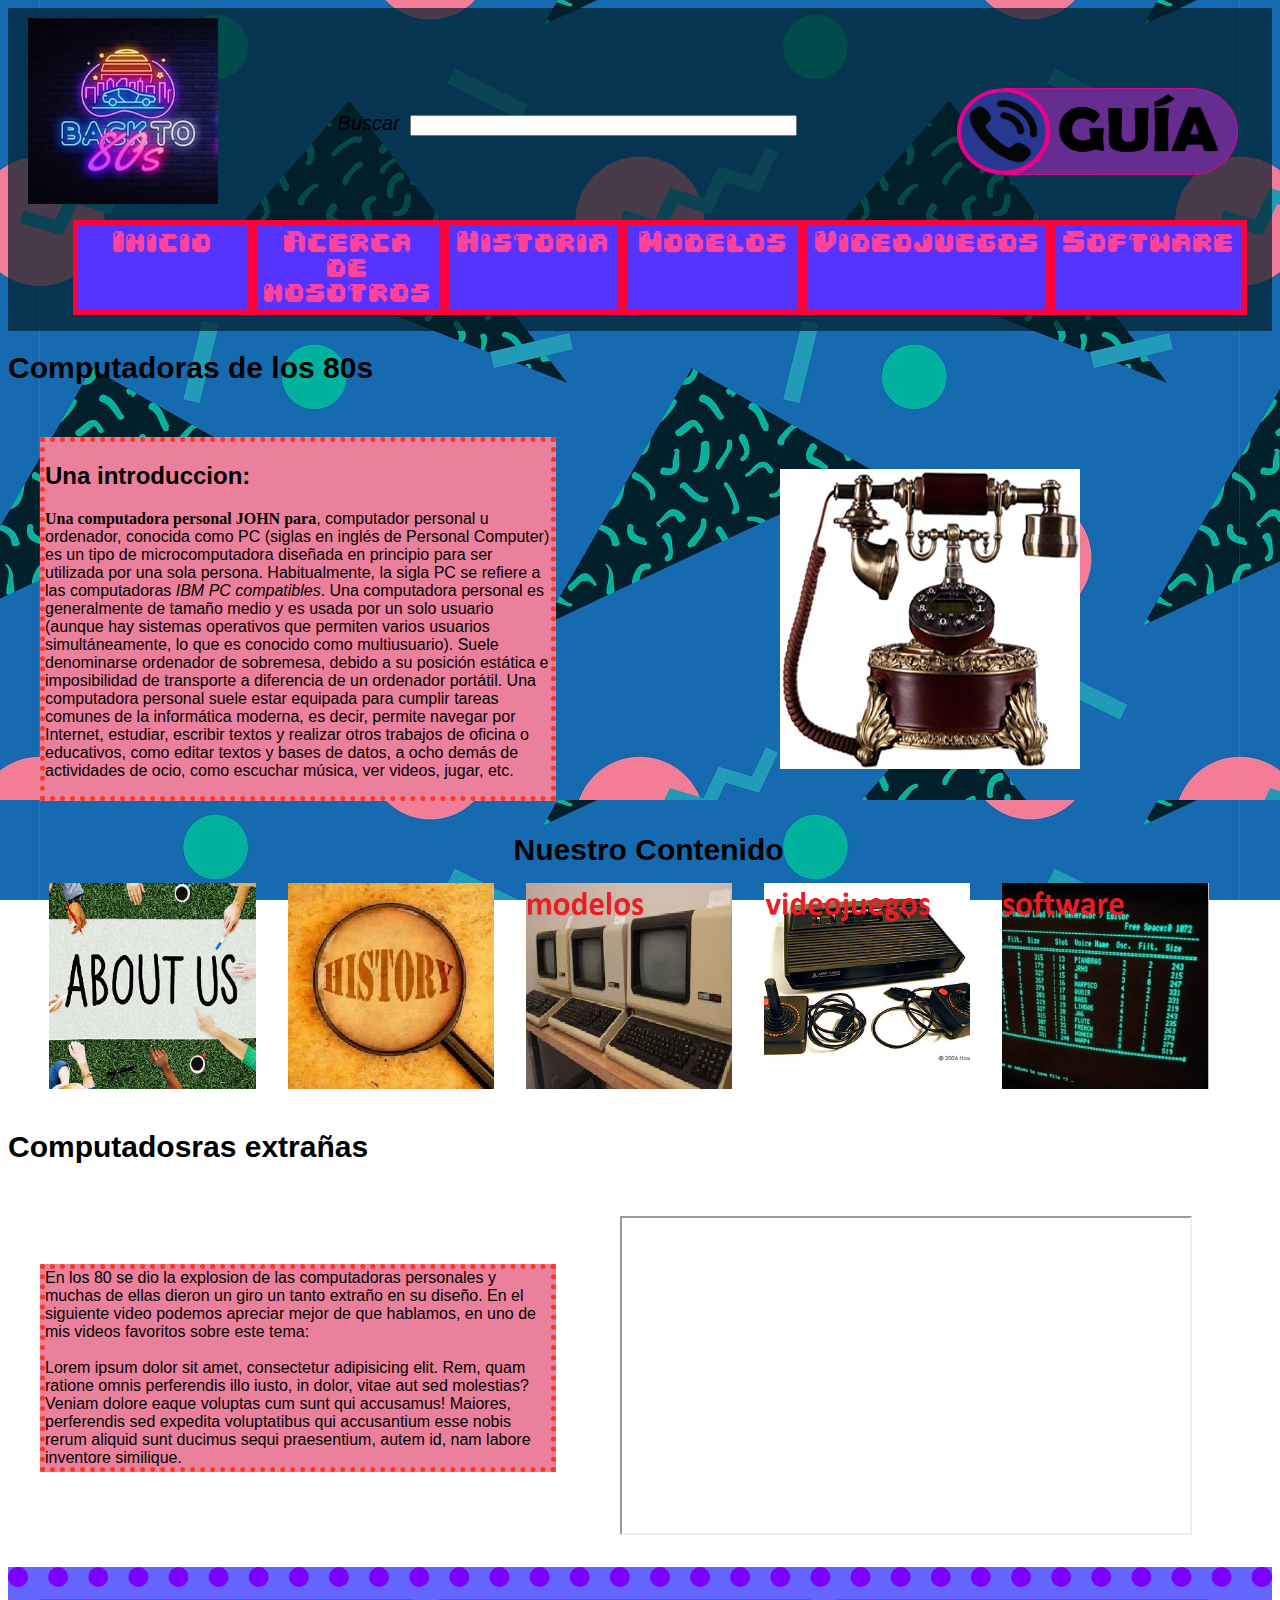
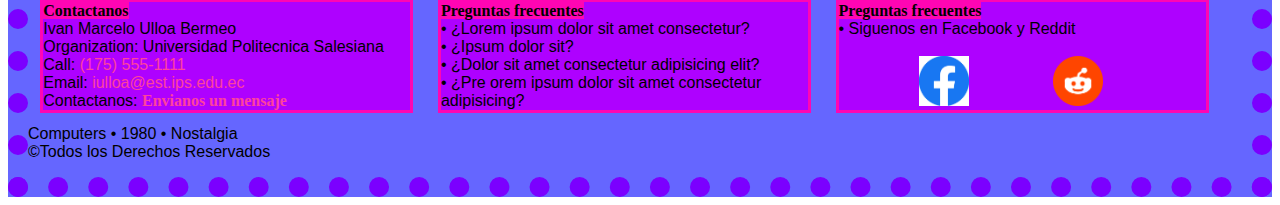
==== admin/vista/usuario/index.html @ 0c94d7f0 "commit ocn john" ====
<!DOCTYPE html>
<html>

<head>
    <meta charset="utf-8" />
    <meta name="keywords" content="Computer, 1980, 80s, geek" />
    <title> Computadoras de lo 80s </title>
    <link href="pagina_inicio.css" rel="stylesheet" />
    <!--http://localhost/Practica04-Ulloa/public/vista/usuario/index.html-->
</head>

<body>

    <header id="encabezado">

        <img id="logo" src="../../../Imagen/menu/fig1.jpg" alt="80s computer banner" />
        <label class="searchbar" for="buscar">Buscar  </label>
        <input class="searchbar" type="text" id="buscar" />
        <a id="botones" href="../../../public/vista/usuario/login.html"><img src="../../../Imagen/botones.png" alt="botones" height="87" width="281" /></a>

        <nav>
            <ul>
                <li><a href="#">Inicio</a></li>
                <li><a href="#">Acerca de nosotros</a></li>
                <li><a href="#">Historia</a></li>
                <li><a href="#">Modelos</a> </li>
                <li><a href="#">Videojuegos</a></li>
                <li><a href="#">Software</a> </li>
            </ul>
        </nav>

    </header>
    <section>
        <h1>Computadoras de los 80s </h1>
        <article id="principal">

            <h2>Una introduccion:</h2>

            <p> <strong>Una computadora personal JOHN para</strong>, computador personal u ordenador, conocida como PC (siglas en inglés de Personal Computer) es un tipo de microcomputadora diseñada en principio para ser utilizada por una sola persona. Habitualmente,
                la sigla PC se refiere a las computadoras
                <em>IBM PC compatibles</em>. Una computadora personal es generalmente de tamaño medio y es usada por un solo usuario (aunque hay sistemas operativos que permiten varios usuarios simultáneamente, lo que es conocido como multiusuario). Suele
                denominarse ordenador de sobremesa, debido a su posición estática e imposibilidad de transporte a diferencia de un ordenador portátil. Una computadora personal suele estar equipada para cumplir tareas comunes de la informática moderna,
                es decir, permite navegar por Internet, estudiar, escribir textos y realizar otros trabajos de oficina o educativos, como editar textos y bases de datos, a ocho demás de actividades de ocio, como escuchar música, ver videos, jugar, etc.
            </p>

        </article>

        <img src="../../../Imagen//phone.jpg" width="300" height="300" alt="ibmPC" id="img_pri" />

        <h1 id="contenido">Nuestro Contenido</h1>
        <aside>
            <nav>
                <a href="#"><img src="../../../Imagen/menu/about.png" alt="About Us" class="contenido" /></a>
                <a href="#"><img src="../../../Imagen/menu/historia.png" alt="Locations" class="contenido" /></a>
                <a href="#"><img src="../../../Imagen/menu/modelos.png" alt="Menu" class="contenido" /></a>
                <a href="#"><img src="../../../Imagen/menu/videojuegos.png" alt="Reviews" class="contenido" /></a>
                <a href="#"><img src="../../../Imagen/menu/software.png" alt="Catering" class="contenido" /></a>
            </nav>
        </aside>

    </section>

    <section>
        <h1>Computadosras extrañas</h1>
        <article>
            <p class="weird">
                En los 80 se dio la explosion de las computadoras personales y muchas de ellas dieron un giro un tanto extraño en su diseño. En el siguiente video podemos apreciar mejor de que hablamos, en uno de mis videos favoritos sobre este tema:
                <br><br> Lorem ipsum dolor sit amet, consectetur adipisicing elit. Rem, quam ratione omnis perferendis illo iusto, in dolor, vitae aut sed molestias? Veniam dolore eaque voluptas cum sunt qui accusamus! Maiores, perferendis sed expedita
                voluptatibus qui accusantium esse nobis rerum aliquid sunt ducimus sequi praesentium, autem id, nam labore inventore similique.
            </p>

            <iframe class="weird" width="560" height="315" src="https://www.youtube.com/embed/TXNKkx_ZcaQ" allow="accelerometer; autoplay; encrypted-media; gyroscope; picture-in-picture" allowfullscreen></iframe>
        </article>
    </section>

    <footer>

        <p class="pie">
            <span><strong class="pie">Contactanos</strong></span><br> Ivan Marcelo Ulloa Bermeo<br> Organization: Universidad Politecnica Salesiana<br> Call: <a href="tel:+17545551111">(175) 555-1111</a><br> Email: <a href="mailto:iulloa@est.ips.edu.ec">iulloa@est.ips.edu.ec</a><br>            Contactanos: <a href="#"><strong>Envianos un mensaje</strong></a>
        </p>

        <p class="pie">
            <span><strong class="pie">Preguntas frecuentes</strong></span><br> &#8226; ¿Lorem ipsum dolor sit amet consectetur?<br> &#8226; ¿Ipsum dolor sit?<br> &#8226; ¿Dolor sit amet consectetur adipisicing elit?<br> &#8226; ¿Pre orem ipsum dolor sit
            amet consectetur adipisicing?<br>
        </p>

        <p class="pie">
            <span><strong class="pie">Preguntas frecuentes</strong></span><br> &#8226; Siguenos en Facebook y Reddit<br><br>
            <img src="../../../Imagen/fb.png" alt="ibmPC" id="fb" width="50" style="margin: 0 0 0 5em;" />
            <img src="../../../Imagen/rd.png" alt="ibmPC" id="rd" width="50" style="margin: 0 0 0 5em;" />
        </p>

        <p style="clear:both">
            Computers &#8226; 1980 &#8226; Nostalgia<br> &copy;Todos los Derechos Reservados<br>
        </p>

    </footer>
</body>

</html>
---- admin/vista/usuario/pagina_inicio.css ----
@font-face { 
    font-family: pacifico-regular; 
    src: url('80s.TTF'); 
} 

/*ENCABEZADO*/
header {
    clear: both !important;
    background-color: hsla(195, 100%, 8%, 0.7) !important;
}

#logo{
    width: 15%;
    float: left;
    padding: 10px 0 0 20px;
}

label.searchbar {
    float: left;
    font-family: Impact, Charcoal, sans-serif;
    font-size: 20px;
    font-style: oblique;
    margin: 5.2em .5em 0 6em;
}

input.searchbar {
    float: left;
    width: 30%;
    margin: 8em 6em 0 0;
}

#botones {
    float: left;
    margin: 5em 0 0 5em;
}

input label {
    padding: .2em;
    display: block;
    position: relative;
}

body {
    background-image: url("../../../Imagen/background.jpg");
    background-position: center top;
    background-attachment: fixed;
}

nav ul li {
	font-family: pacifico-regular, Arial, sans-serif;;
    font-size: 25px;
    padding: 5px;
    background-color:#5733FF;
}

a {
    text-decoration: none;
}

a:link {
	color: #FF429D;
}
a:visited {
	color: #FF2000;
}
a:hover {
	color: #FF740D;
}
a:focus {
	outline: thin dotted;
}

nav ul li {
	display: table-cell;
	width: 15%;
	text-align: center;
	margin-right: 2%;
	border: thick solid #FF003A;
    border-collapse: collapse;
}

nav {
	display: table;
	width: 96%;
	margin: 0 auto;
	float: none;
}


/*CUERPO*/
h1 {
    font-family: Impact, Charcoal, sans-serif;
    font-size: 30px;
}

strong {
    font-family: Arial Black;
}

#principal{
    width: 40%;
    float: left;
    margin: 2em;
    border: thick dotted #FF3521;
    font-family: Arial, Helvetica, sans-serif;
    background-color: #EB809C;
}

p {
    font-family: Arial, Helvetica, sans-serif;
}

#img_pri {
    float: left;
    margin: 4em 12em;
}

aside {
    clear: both;
}

img.contenido{
    width: 17%;
    margin: 1em;
}

#contenido {
    clear: both;
    margin: 0 0 0 40%;
}

p.weird {
    width: 40%;
    float: left;
    background-color: #EB809C;
    border: thick dotted #FF3521;
    margin: 5em 2em;
}

iframe.weird {
    width: 45%;
    float: left;
    margin: 2em;
}

/*pie de pagina*/
footer {
    clear: both;
    border: 20px dotted #7B00FF;
    background-color: #6566FF;
}

strong.pie {
    background-color: #FF05B3;
}

p.pie {
    background-color: #AE01FF;
    border: 3px solid #FF05B3;
    float: left;
    width: 30%;
    margin: 1%
}
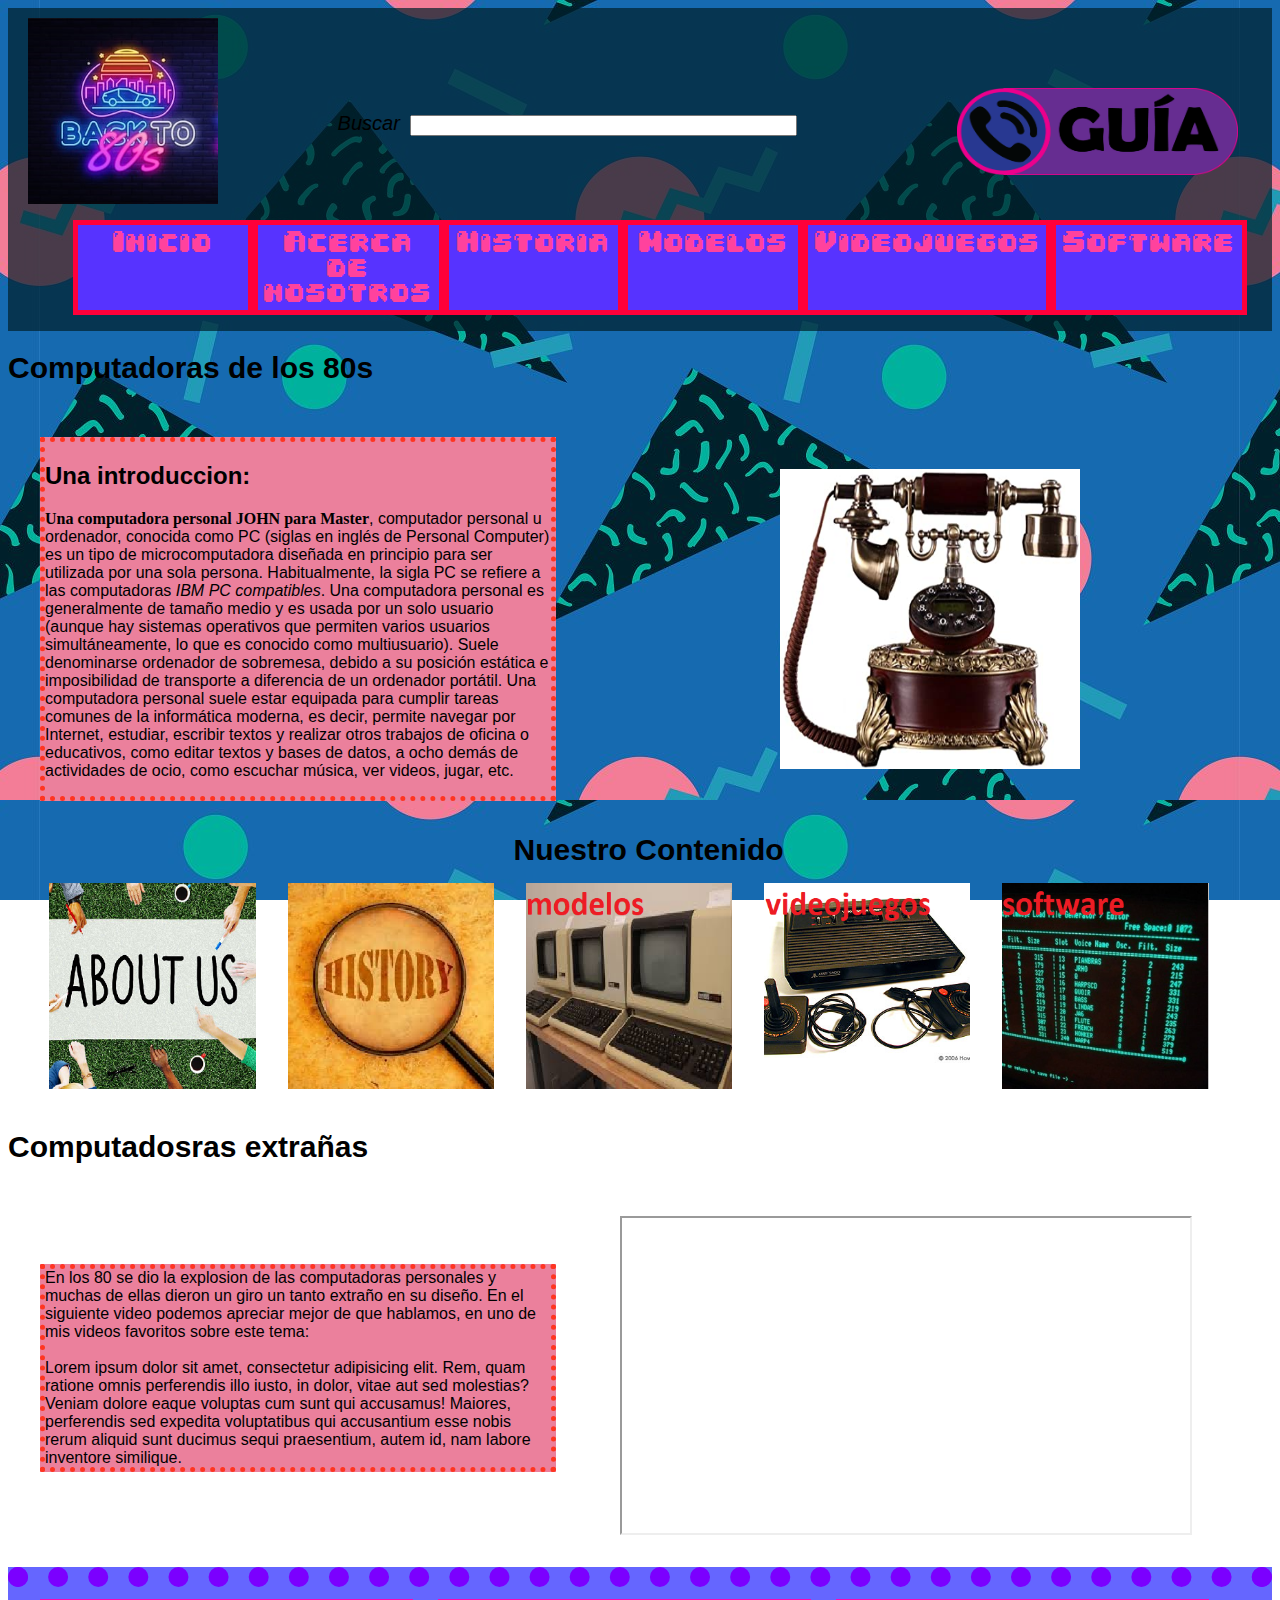
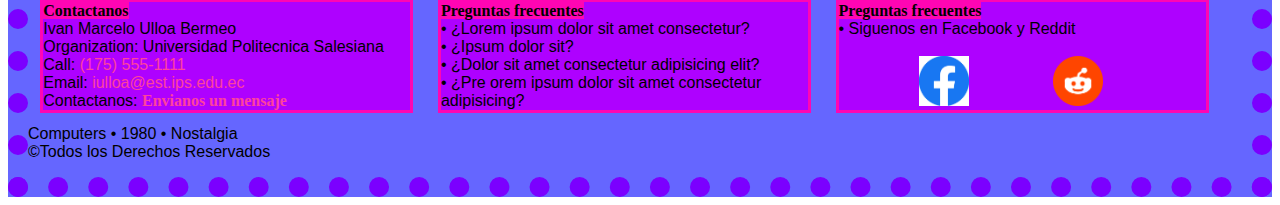
==== commit 44e70e2b: "COMMIT HECHO POR JIHN" ====
--- a/admin/vista/usuario/index.html
+++ b/admin/vista/usuario/index.html
@@ -36,8 +36,8 @@
 
             <h2>Una introduccion:</h2>
 
-            <p> <strong>Una computadora personal JOHN para</strong>, computador personal u ordenador, conocida como PC (siglas en inglés de Personal Computer) es un tipo de microcomputadora diseñada en principio para ser utilizada por una sola persona. Habitualmente,
-                la sigla PC se refiere a las computadoras
+            <p> <strong>Una computadora personal JOHN para Master</strong>, computador personal u ordenador, conocida como PC (siglas en inglés de Personal Computer) es un tipo de microcomputadora diseñada en principio para ser utilizada por una sola persona.
+                Habitualmente, la sigla PC se refiere a las computadoras
                 <em>IBM PC compatibles</em>. Una computadora personal es generalmente de tamaño medio y es usada por un solo usuario (aunque hay sistemas operativos que permiten varios usuarios simultáneamente, lo que es conocido como multiusuario). Suele
                 denominarse ordenador de sobremesa, debido a su posición estática e imposibilidad de transporte a diferencia de un ordenador portátil. Una computadora personal suele estar equipada para cumplir tareas comunes de la informática moderna,
                 es decir, permite navegar por Internet, estudiar, escribir textos y realizar otros trabajos de oficina o educativos, como editar textos y bases de datos, a ocho demás de actividades de ocio, como escuchar música, ver videos, jugar, etc.
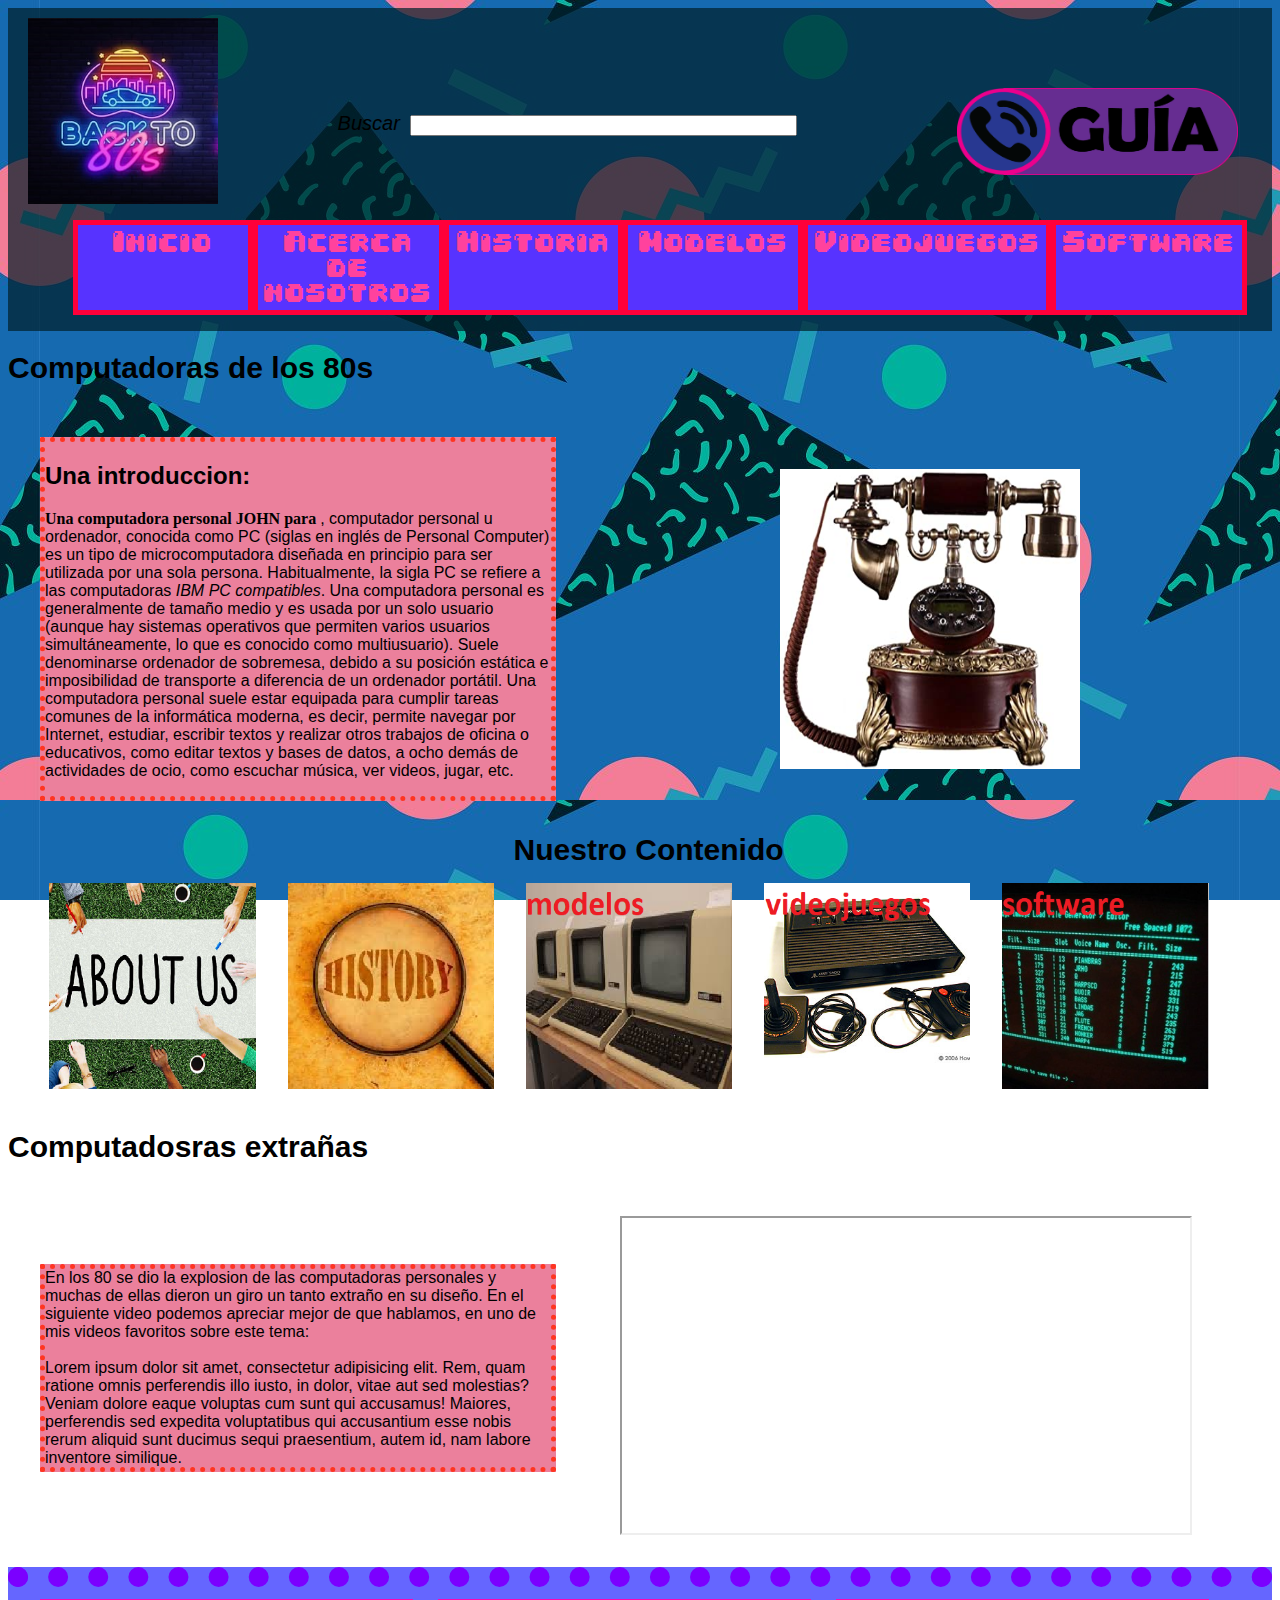
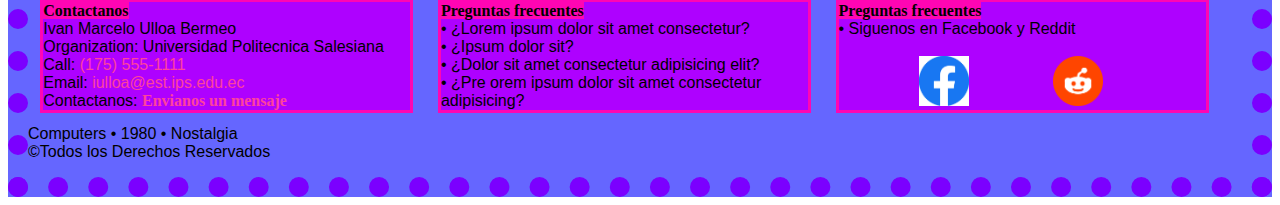
==== commit 5c30c2ab: "probar" ====
--- a/admin/vista/usuario/index.html
+++ b/admin/vista/usuario/index.html
@@ -36,8 +36,8 @@
 
             <h2>Una introduccion:</h2>
 
-            <p> <strong>Una computadora personal JOHN para Master</strong>, computador personal u ordenador, conocida como PC (siglas en inglés de Personal Computer) es un tipo de microcomputadora diseñada en principio para ser utilizada por una sola persona.
-                Habitualmente, la sigla PC se refiere a las computadoras
+            <p> <strong>Una computadora personal JOHN para </strong>, computador personal u ordenador, conocida como PC (siglas en inglés de Personal Computer) es un tipo de microcomputadora diseñada en principio para ser utilizada por una sola persona. Habitualmente,
+                la sigla PC se refiere a las computadoras
                 <em>IBM PC compatibles</em>. Una computadora personal es generalmente de tamaño medio y es usada por un solo usuario (aunque hay sistemas operativos que permiten varios usuarios simultáneamente, lo que es conocido como multiusuario). Suele
                 denominarse ordenador de sobremesa, debido a su posición estática e imposibilidad de transporte a diferencia de un ordenador portátil. Una computadora personal suele estar equipada para cumplir tareas comunes de la informática moderna,
                 es decir, permite navegar por Internet, estudiar, escribir textos y realizar otros trabajos de oficina o educativos, como editar textos y bases de datos, a ocho demás de actividades de ocio, como escuchar música, ver videos, jugar, etc.
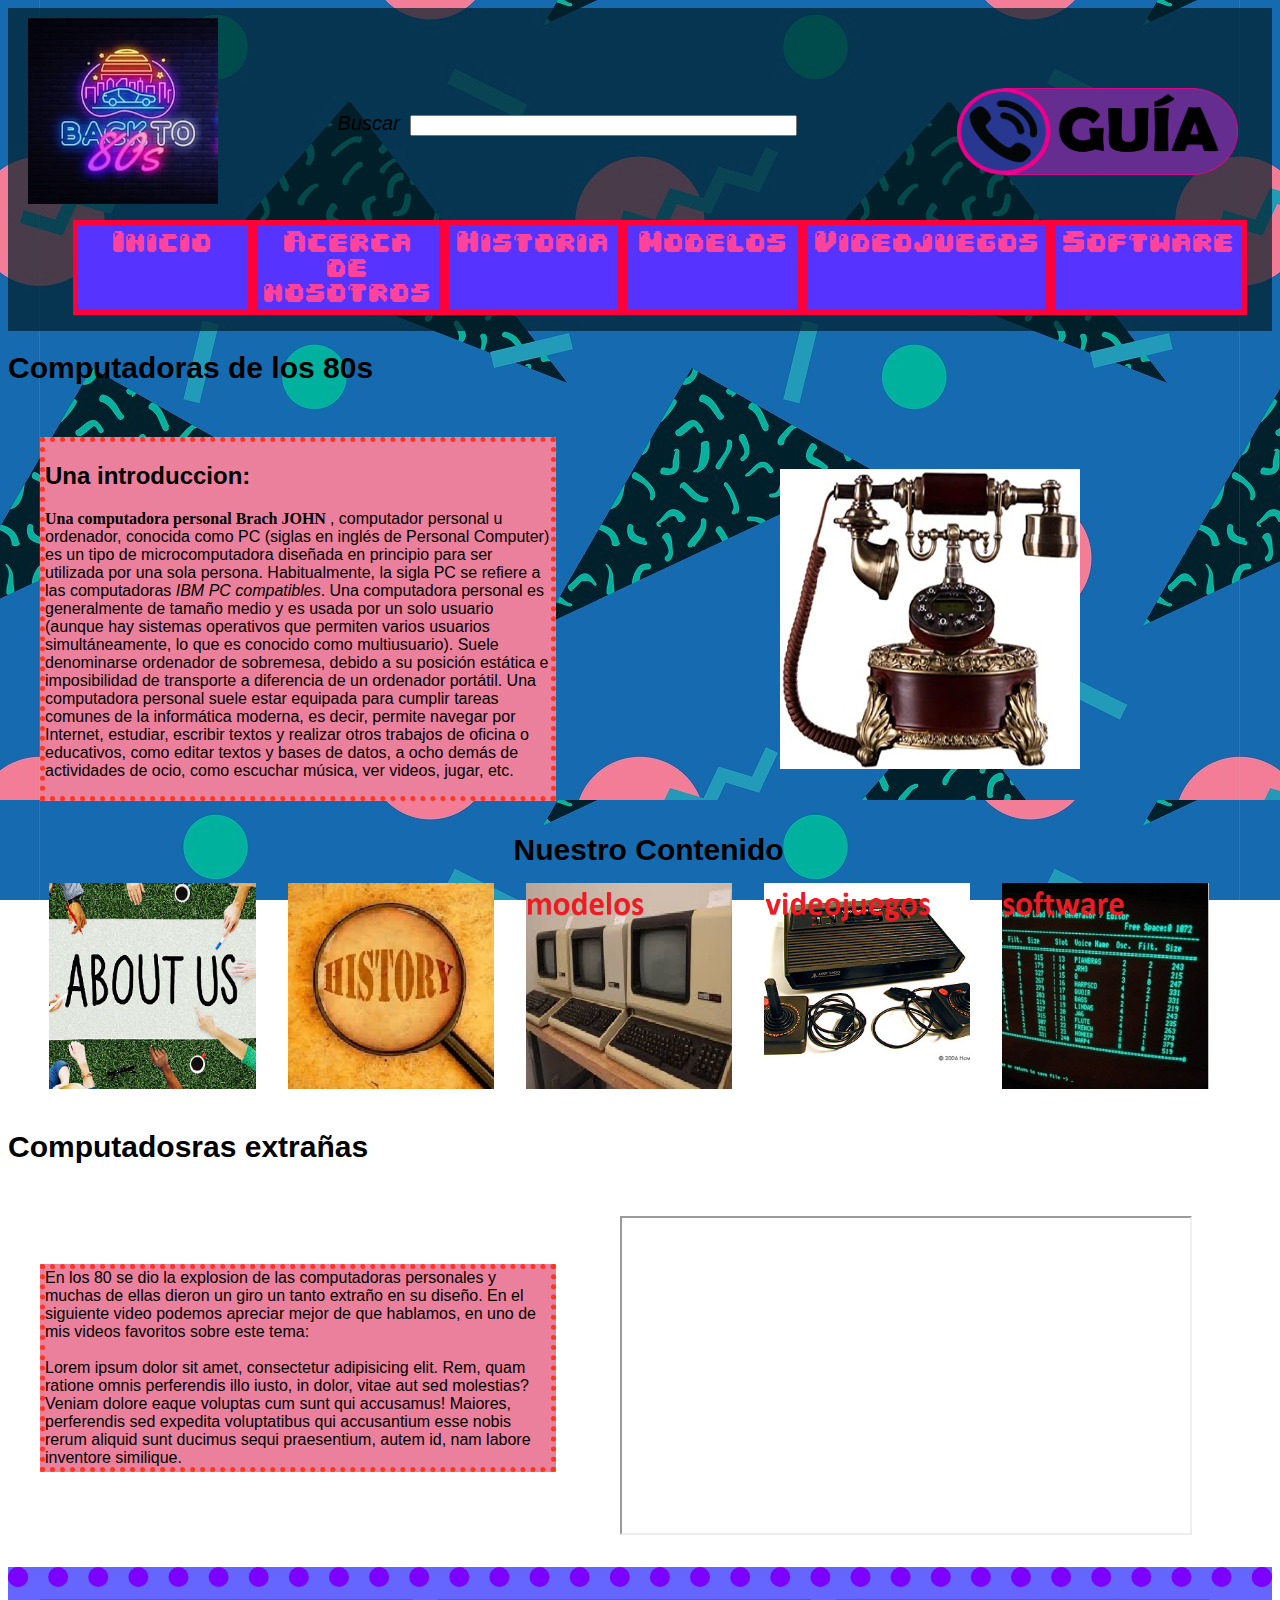
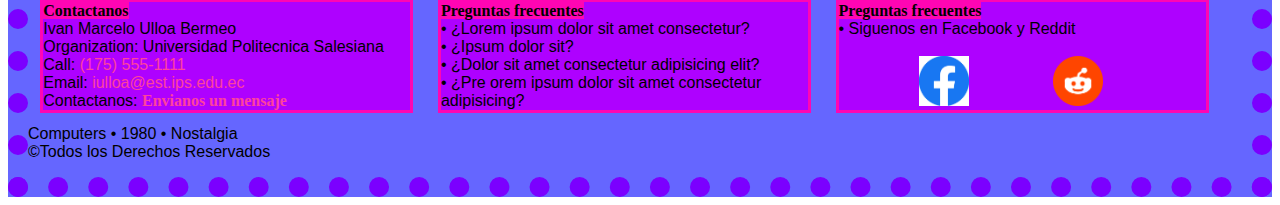
==== commit 4b6dd8f1: "COMMIT JOHN PARA QUE APARESCA EN EL MASTER" ====
--- a/admin/vista/usuario/index.html
+++ b/admin/vista/usuario/index.html
@@ -36,8 +36,8 @@
 
             <h2>Una introduccion:</h2>
 
-            <p> <strong>Una computadora personal JOHN para </strong>, computador personal u ordenador, conocida como PC (siglas en inglés de Personal Computer) es un tipo de microcomputadora diseñada en principio para ser utilizada por una sola persona. Habitualmente,
-                la sigla PC se refiere a las computadoras
+            <p> <strong>Una computadora personal Brach JOHN </strong>, computador personal u ordenador, conocida como PC (siglas en inglés de Personal Computer) es un tipo de microcomputadora diseñada en principio para ser utilizada por una sola persona.
+                Habitualmente, la sigla PC se refiere a las computadoras
                 <em>IBM PC compatibles</em>. Una computadora personal es generalmente de tamaño medio y es usada por un solo usuario (aunque hay sistemas operativos que permiten varios usuarios simultáneamente, lo que es conocido como multiusuario). Suele
                 denominarse ordenador de sobremesa, debido a su posición estática e imposibilidad de transporte a diferencia de un ordenador portátil. Una computadora personal suele estar equipada para cumplir tareas comunes de la informática moderna,
                 es decir, permite navegar por Internet, estudiar, escribir textos y realizar otros trabajos de oficina o educativos, como editar textos y bases de datos, a ocho demás de actividades de ocio, como escuchar música, ver videos, jugar, etc.
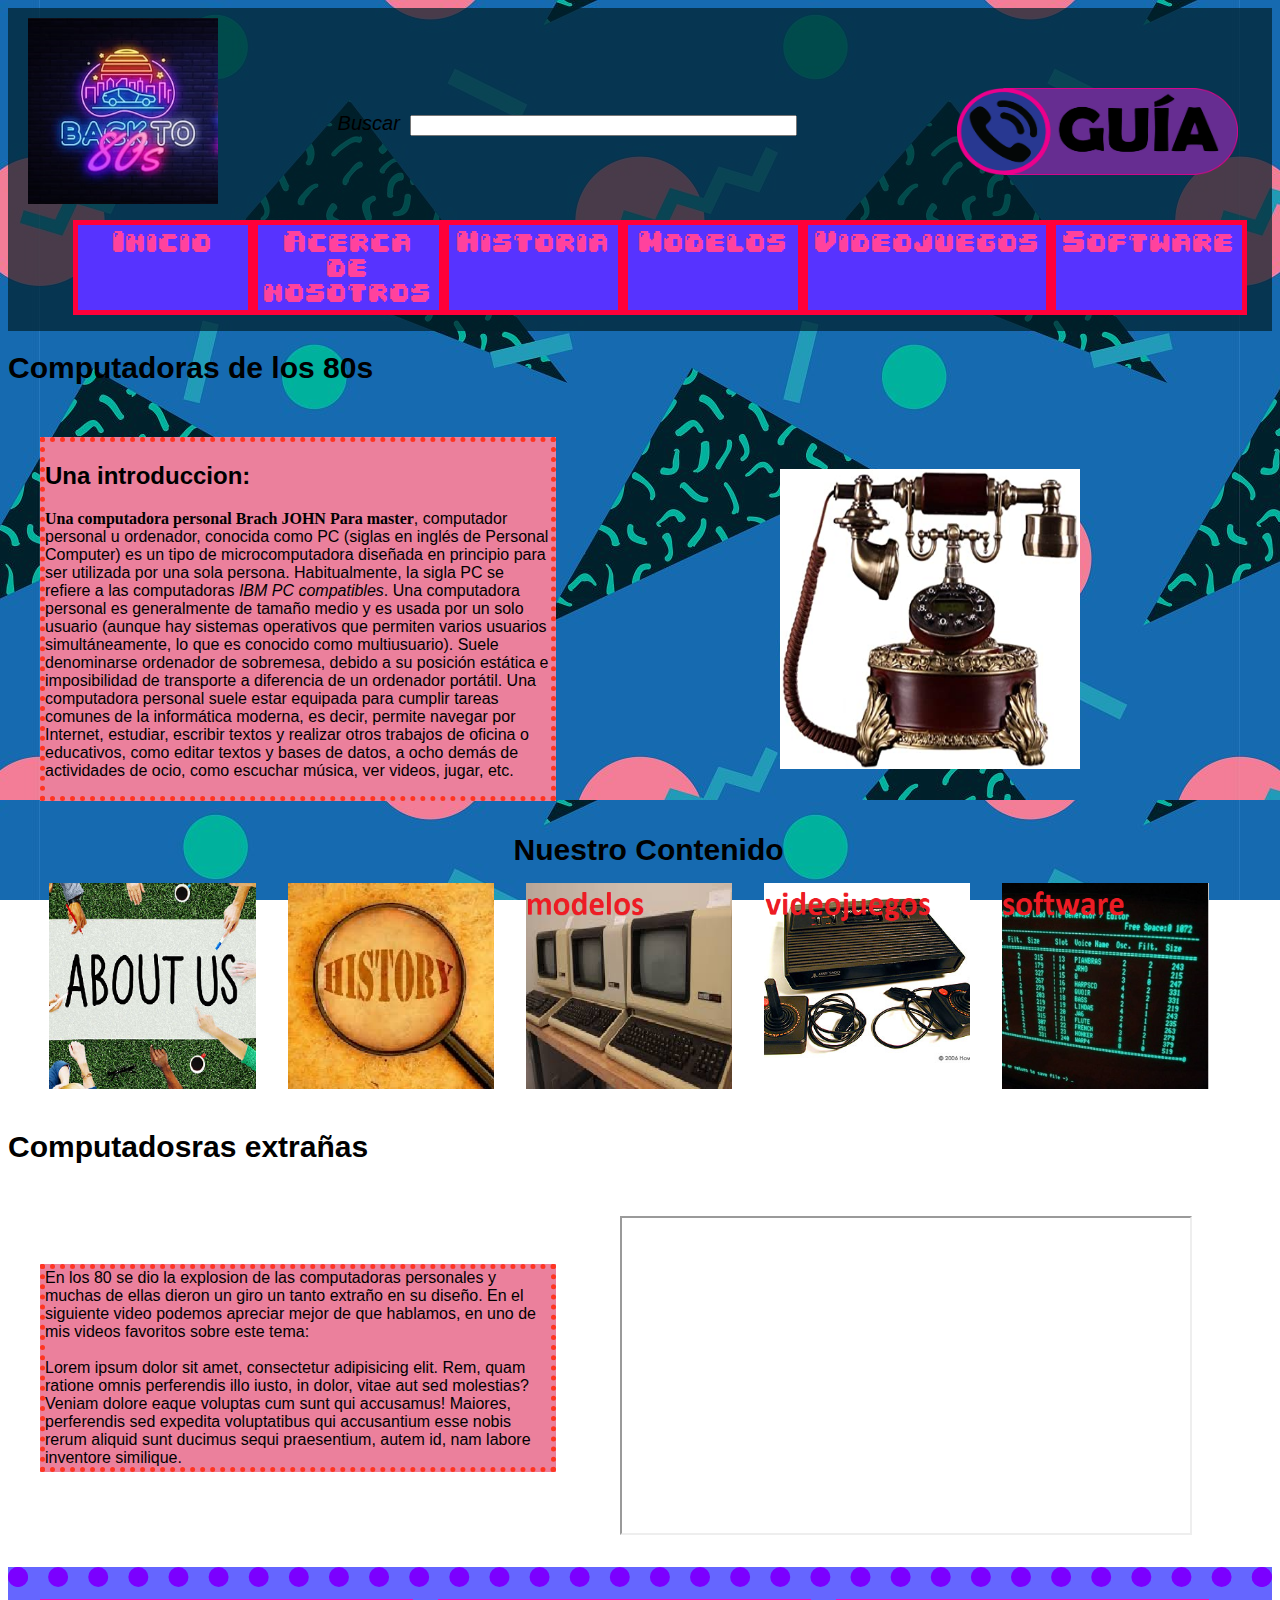
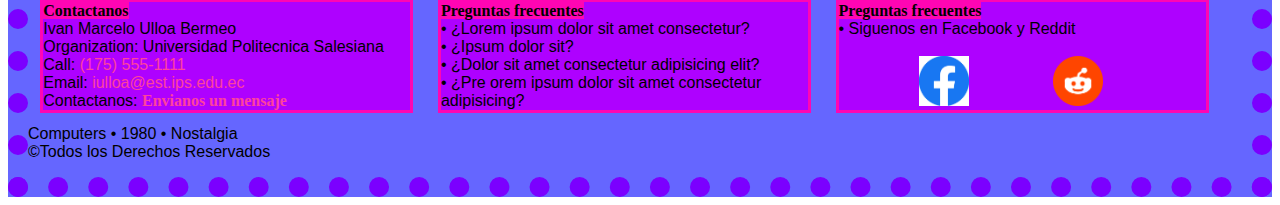
==== commit da12a42f: "COMMIT HECHO EN RAMA JOHN" ====
--- a/admin/vista/usuario/index.html
+++ b/admin/vista/usuario/index.html
@@ -36,8 +36,8 @@
 
             <h2>Una introduccion:</h2>
 
-            <p> <strong>Una computadora personal Brach JOHN </strong>, computador personal u ordenador, conocida como PC (siglas en inglés de Personal Computer) es un tipo de microcomputadora diseñada en principio para ser utilizada por una sola persona.
-                Habitualmente, la sigla PC se refiere a las computadoras
+            <p> <strong>Una computadora personal Brach JOHN Para master</strong>, computador personal u ordenador, conocida como PC (siglas en inglés de Personal Computer) es un tipo de microcomputadora diseñada en principio para ser utilizada por una sola
+                persona. Habitualmente, la sigla PC se refiere a las computadoras
                 <em>IBM PC compatibles</em>. Una computadora personal es generalmente de tamaño medio y es usada por un solo usuario (aunque hay sistemas operativos que permiten varios usuarios simultáneamente, lo que es conocido como multiusuario). Suele
                 denominarse ordenador de sobremesa, debido a su posición estática e imposibilidad de transporte a diferencia de un ordenador portátil. Una computadora personal suele estar equipada para cumplir tareas comunes de la informática moderna,
                 es decir, permite navegar por Internet, estudiar, escribir textos y realizar otros trabajos de oficina o educativos, como editar textos y bases de datos, a ocho demás de actividades de ocio, como escuchar música, ver videos, jugar, etc.
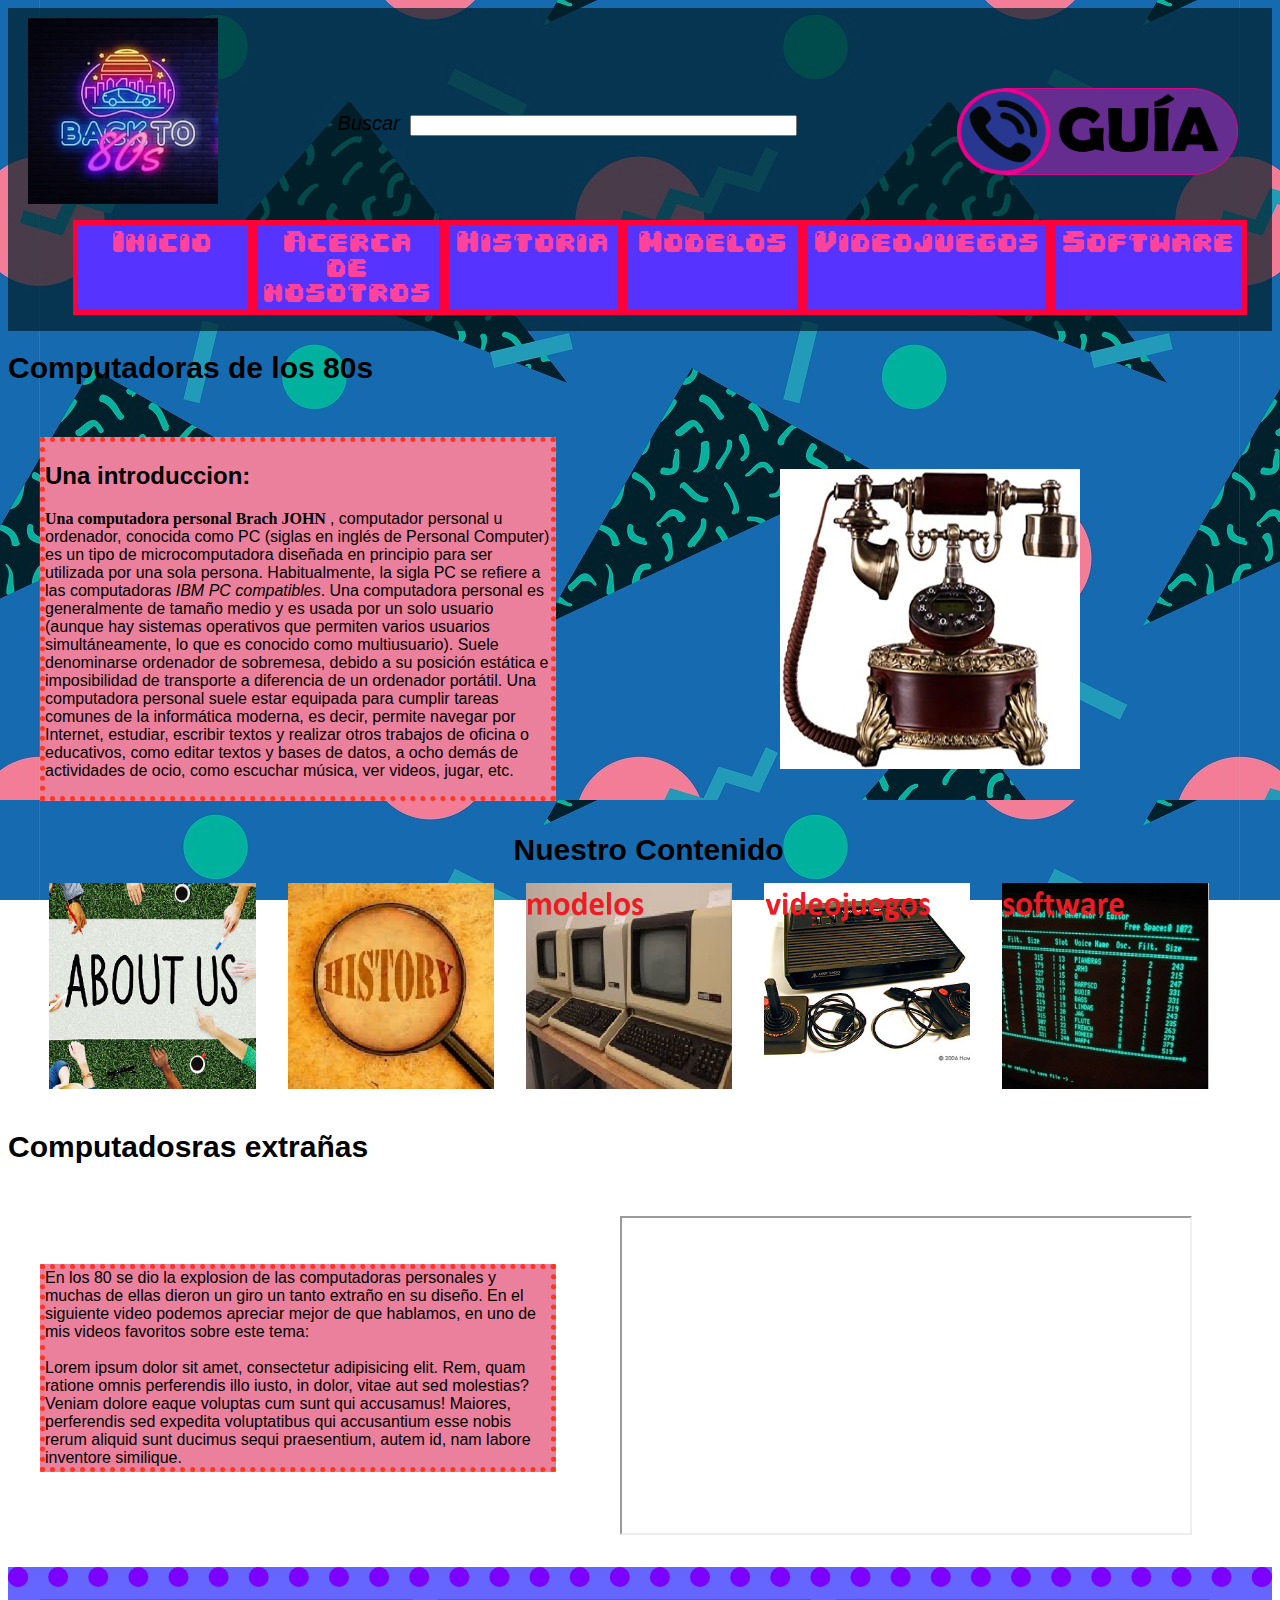
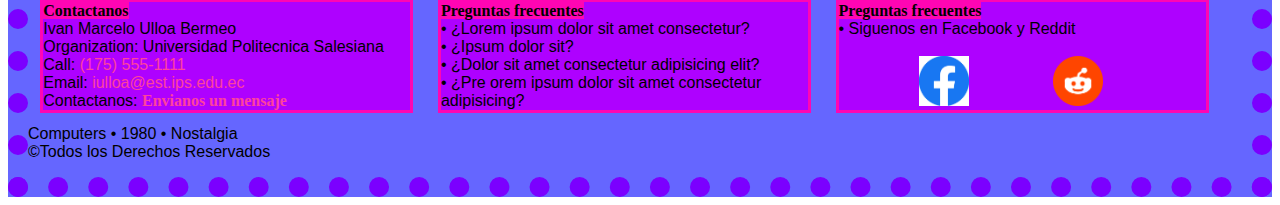
==== commit e70b5e54: "COMMIT DE JOHN" ====
--- a/admin/vista/usuario/index.html
+++ b/admin/vista/usuario/index.html
@@ -36,8 +36,8 @@
 
             <h2>Una introduccion:</h2>
 
-            <p> <strong>Una computadora personal Brach JOHN Para master</strong>, computador personal u ordenador, conocida como PC (siglas en inglés de Personal Computer) es un tipo de microcomputadora diseñada en principio para ser utilizada por una sola
-                persona. Habitualmente, la sigla PC se refiere a las computadoras
+            <p> <strong>Una computadora personal Brach JOHN </strong>, computador personal u ordenador, conocida como PC (siglas en inglés de Personal Computer) es un tipo de microcomputadora diseñada en principio para ser utilizada por una sola persona.
+                Habitualmente, la sigla PC se refiere a las computadoras
                 <em>IBM PC compatibles</em>. Una computadora personal es generalmente de tamaño medio y es usada por un solo usuario (aunque hay sistemas operativos que permiten varios usuarios simultáneamente, lo que es conocido como multiusuario). Suele
                 denominarse ordenador de sobremesa, debido a su posición estática e imposibilidad de transporte a diferencia de un ordenador portátil. Una computadora personal suele estar equipada para cumplir tareas comunes de la informática moderna,
                 es decir, permite navegar por Internet, estudiar, escribir textos y realizar otros trabajos de oficina o educativos, como editar textos y bases de datos, a ocho demás de actividades de ocio, como escuchar música, ver videos, jugar, etc.
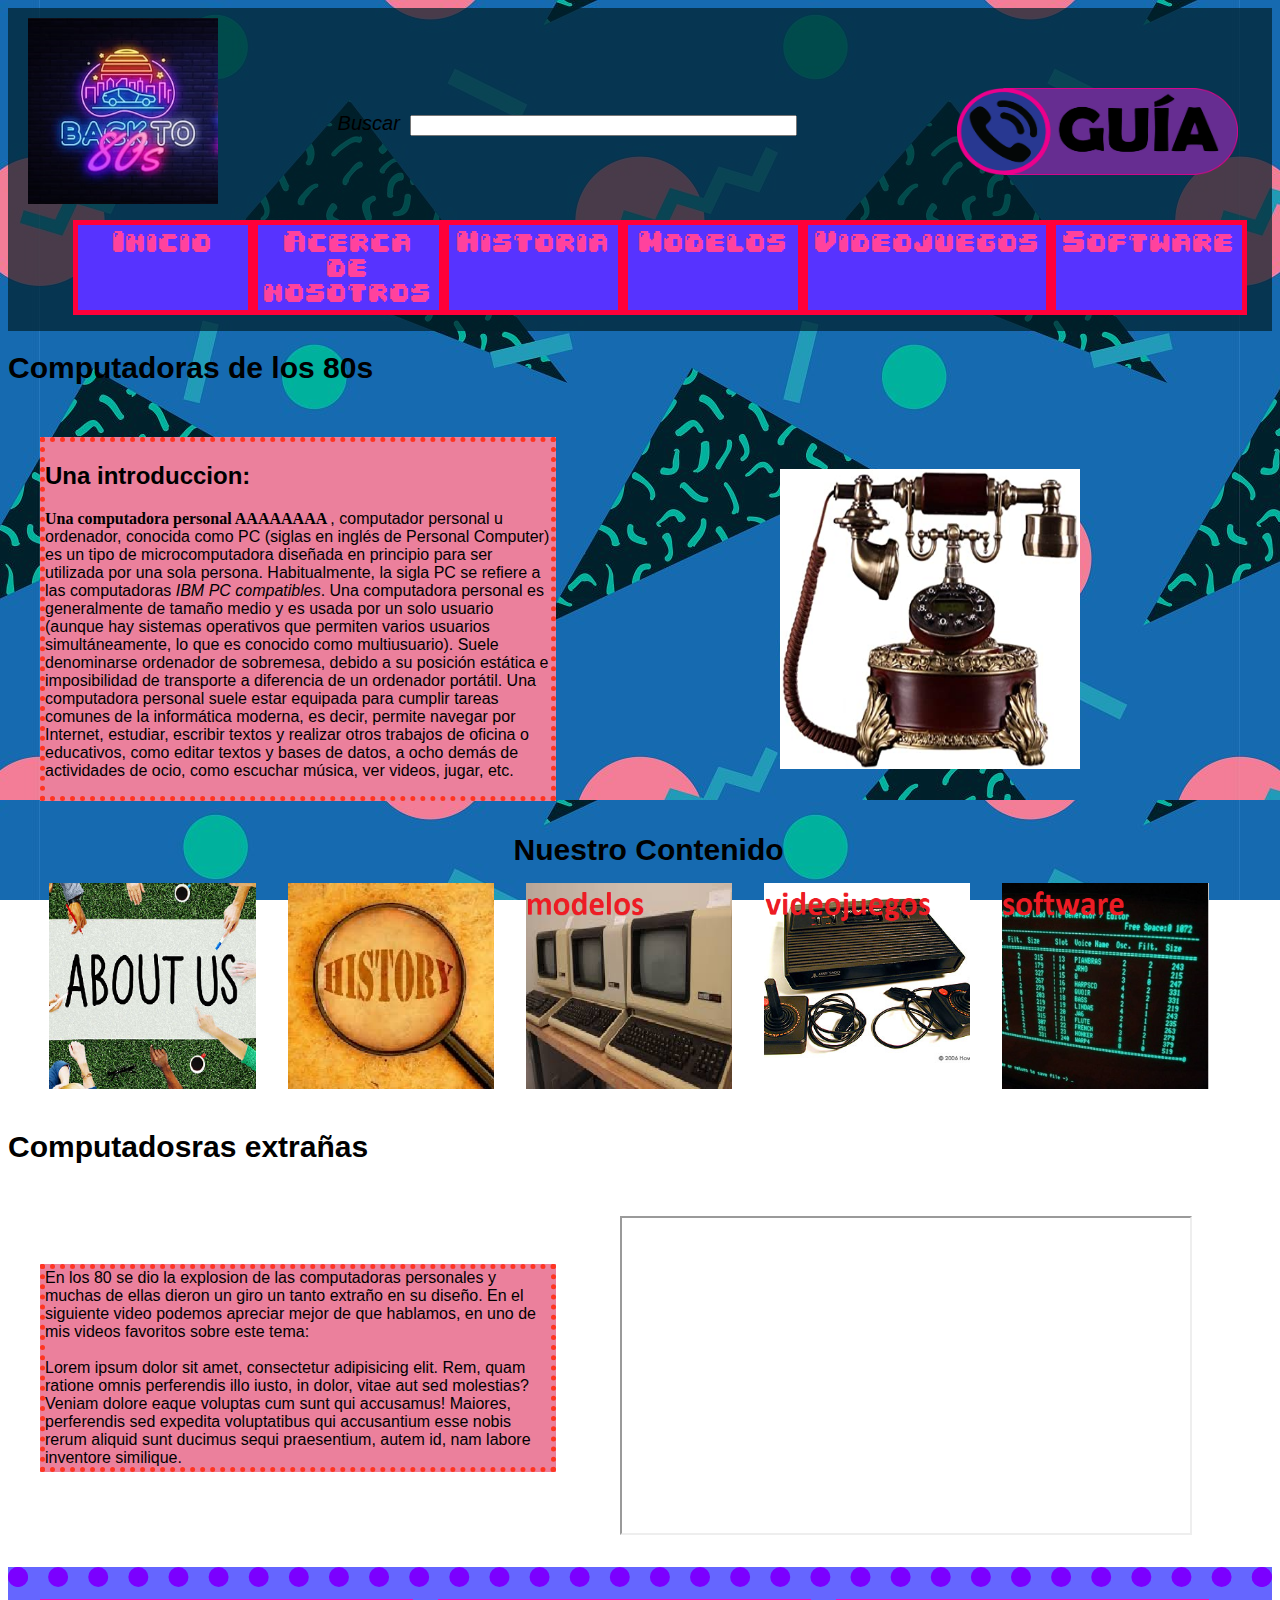
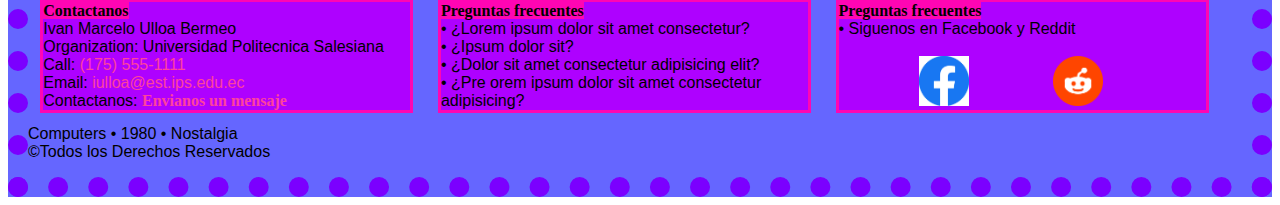
==== commit 58da2ce1: "Commit Prueba (1)" ====
--- a/admin/vista/usuario/index.html
+++ b/admin/vista/usuario/index.html
@@ -36,7 +36,7 @@
 
             <h2>Una introduccion:</h2>
 
-            <p> <strong>Una computadora personal Brach JOHN </strong>, computador personal u ordenador, conocida como PC (siglas en inglés de Personal Computer) es un tipo de microcomputadora diseñada en principio para ser utilizada por una sola persona.
+            <p> <strong>Una computadora personal AAAAAAAA </strong>, computador personal u ordenador, conocida como PC (siglas en inglés de Personal Computer) es un tipo de microcomputadora diseñada en principio para ser utilizada por una sola persona.
                 Habitualmente, la sigla PC se refiere a las computadoras
                 <em>IBM PC compatibles</em>. Una computadora personal es generalmente de tamaño medio y es usada por un solo usuario (aunque hay sistemas operativos que permiten varios usuarios simultáneamente, lo que es conocido como multiusuario). Suele
                 denominarse ordenador de sobremesa, debido a su posición estática e imposibilidad de transporte a diferencia de un ordenador portátil. Una computadora personal suele estar equipada para cumplir tareas comunes de la informática moderna,
